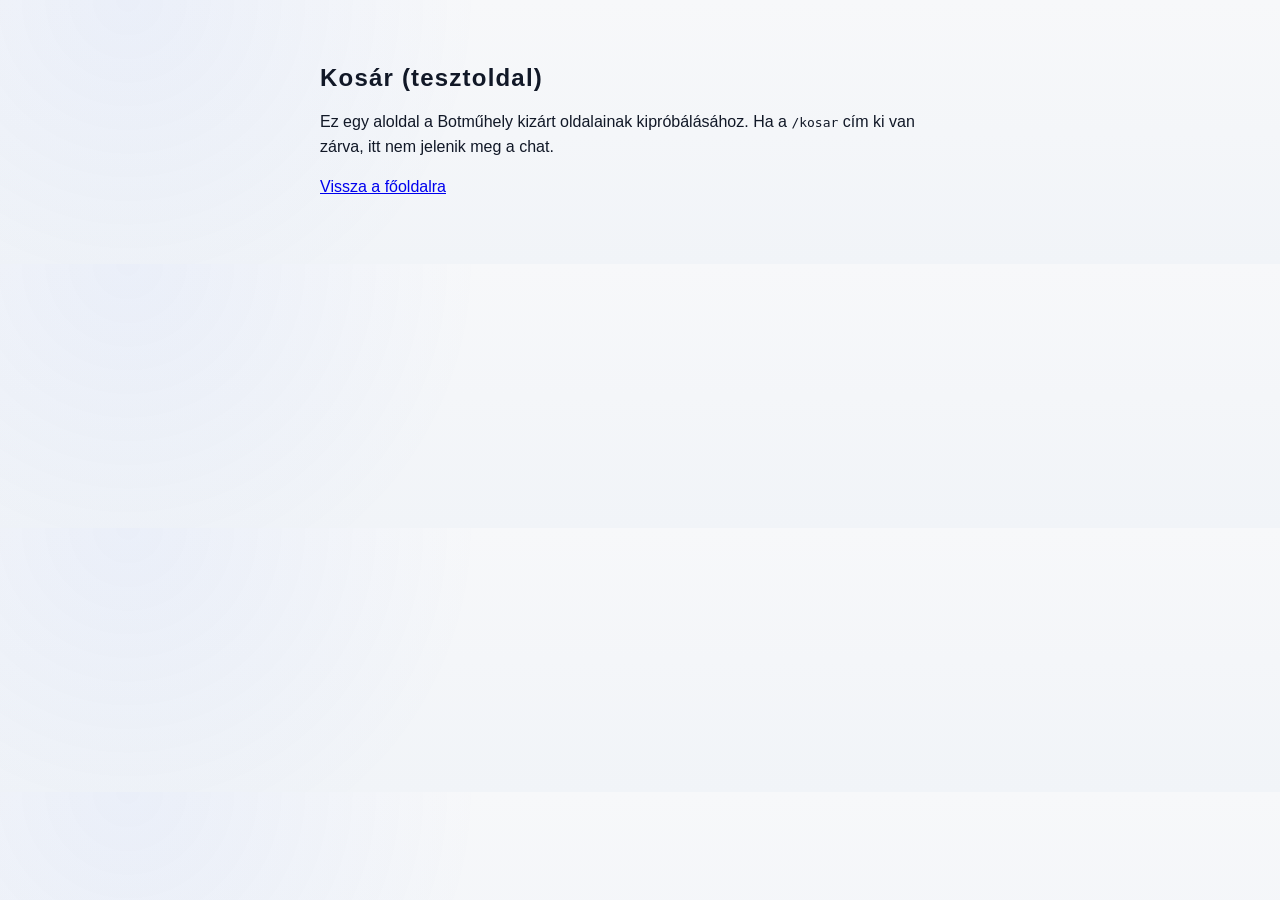
==== kosar/index.html @ 87454bea "Tesztoldal: /kosar aloldal a Botműhely kizárt oldalainak kipróbálásához Co-Authored-By: Claude Opus " ====
<!DOCTYPE html>
<html lang="hu">
<head>
<meta charset="UTF-8">
<meta name="viewport" content="width=device-width, initial-scale=1, viewport-fit=cover">
<title>Kosár (tesztoldal) — Kormány Gábor</title>
<link rel="icon" type="image/x-icon" href="../images/loader.png" sizes="any">
<link rel="stylesheet" href="../css/styles.css">
</head>
<body>
<main style="max-width: 640px; margin: 64px auto; padding: 0 16px;">
  <h1>Kosár (tesztoldal)</h1>
  <p>Ez egy aloldal a Botműhely kizárt oldalainak kipróbálásához. Ha a <code>/kosar</code> cím ki van zárva, itt nem jelenik meg a chat.</p>
  <p><a href="../">Vissza a főoldalra</a></p>
</main>
<script src="https://www.botmuhely.hu/widget.js" data-seged="4be10020-cd37-402e-bfdb-7804499a1a12" async></script>
</body>
</html>
---- css/styles.css ----
body{
  background:
    radial-gradient(circle at 12% 0%, rgba(37,99,235,0.06), transparent 35%),
    radial-gradient(circle at 100% 15%, rgba(124,58,237,0.05), transparent 42%),
    var(--paper);
  color:var(--ink);
  font-family:'IBM Plex Sans',sans-serif;
  line-height:1.55;
  -webkit-font-smoothing:antialiased;
}

/* =========================
   DESIGN TOKENS / VARIABLES
   ========================= */ 
  :root{
    --ink:#171A1D;
    --paper:#F5F1EA;
    --paper-strong:#EEE6D8;
    --accent:#D45A2D;
    --accent-soft:#E8A075;
    --teal:#214E48;
    --teal-soft:#DDEAE6;
    --muted:#6E655D;
    --line: rgba(23,26,29,0.12);
    --shadow: rgba(26,24,22,0.12);
    box-sizing:border-box;
    padding-top: env(safe-area-inset-top, 0px);
    padding-bottom: env(safe-area-inset-bottom, 0px);
  }
  @media (prefers-color-scheme: dark){
    :root:not([data-theme="light"]){
      --ink:#F5F1EA; --paper:#171A1D; --paper-strong:#201F1D; --teal:#B9D9D2; --teal-soft: rgba(185,217,210,0.14); --line: rgba(245,241,234,0.12); --muted:#C9C0B4; --shadow: rgba(0,0,0,0.28);
    }
  }
  :root{
  --ink:#111827;
  --paper:#F7F8FA;
  --paper-strong:#EEF1F5;

  --accent:#2563EB;
  --accent-soft:#93B4F5;

  --teal:#315A68;
  --teal-soft:#E7F0F3;

  --muted:#64748B;
  --line:rgba(17,24,39,0.11);
  --shadow:rgba(15,23,42,0.12);

  box-sizing:border-box;
  padding-top:env(safe-area-inset-top,0px);
  padding-bottom:env(safe-area-inset-bottom,0px);
}

@media (prefers-color-scheme: dark){
  :root:not([data-theme="light"]){
    --ink:#F8FAFC;
    --paper:#111827;
    --paper-strong:#1A2332;

    --accent:#60A5FA;
    --accent-soft:#93C5FD;

    --teal:#9CC4D0;
    --teal-soft:rgba(156,196,208,0.12);

    --muted:#AAB5C5;
    --line:rgba(248,250,252,0.12);
    --shadow:rgba(0,0,0,0.28);
  }
}

:root[data-theme="dark"]{
  --ink:#F8FAFC;
  --paper:#111827;
  --paper-strong:#1A2332;

  --accent:#60A5FA;
  --accent-soft:#93C5FD;

  --teal:#9CC4D0;
  --teal-soft:rgba(156,196,208,0.12);

  --muted:#AAB5C5;
  --line:rgba(248,250,252,0.12);
  --shadow:rgba(0,0,0,0.28);
}

/* Chrome, Edge, Safari */
::-webkit-scrollbar {
  width: 10px;
  height: 10px;
  background: rgba(37, 115, 235, 0.06);
}

::-webkit-scrollbar-track {
  background: rgba(37, 115, 235, 0.08);
  border-radius: 999px;
  border: 1px solid rgba(37, 115, 235, 0.06);
}

::-webkit-scrollbar-thumb {
  background: linear-gradient(180deg, #2573EB 0%, #3a7df2 100%);
  border: 2px solid rgba(255,255,255,0.9);
  border-radius: 999px;
  box-shadow: 0 0 0 1px rgba(37, 115, 235, 0.12), 0 0 10px rgba(37, 115, 235, 0.22);
  min-height: 40px;
}

::-webkit-scrollbar-thumb:hover {
  background: linear-gradient(180deg, #1c63d9 0%, #2d78f0 100%);
}

/* Firefox */
* {
  scrollbar-width: thin;
  scrollbar-color: #2573EB rgba(37, 115, 235, 0.08);
}

html {
  overflow-y: scroll;
}

html.has-custom-scrollbar {
  scrollbar-width: none;
}

html.has-custom-scrollbar::-webkit-scrollbar {
  display: none;
}

.page-scrollbar-track {
  position: fixed;
  top: 8px;
  right: 3px;
  bottom: 8px;
  z-index: 9999;
  width: 14px;
  border: 1px solid rgba(37, 115, 235, 0.12);
  border-radius: 999px;
  background: rgba(37, 115, 235, 0.08);
  cursor: pointer;
  touch-action: none;
}

.page-scrollbar-thumb {
  position: absolute;
  top: 0;
  left: 1px;
  width: 10px;
  min-height: 32px;
  border: 2px solid rgba(255, 255, 255, 0.9);
  border-radius: 999px;
  background: linear-gradient(180deg, #2573EB 0%, #3a7df2 100%);
  box-shadow: 0 0 0 1px rgba(37, 115, 235, 0.12), 0 0 10px rgba(37, 115, 235, 0.22);
  cursor: grab;
  touch-action: none;
}

.page-scrollbar-thumb:active {
  cursor: grabbing;
}

.page-scrollbar-thumb:focus-visible {
  outline: 2px solid var(--ink);
  outline-offset: 2px;
}

#animationToggle {
  position: fixed;
  right: 16px;
  bottom: 16px;
  z-index: 9999;
  border: 1px solid rgba(37, 115, 235, 0.2);
  border-radius: 999px;
  background: rgba(255, 255, 255, 0.82);
  color: #1d4ed8;
  font: 600 10px/1 'Space Grotesk', sans-serif;
  letter-spacing: 0.08em;
  text-transform: uppercase;
  padding: 9px 13px;
  box-shadow: 0 10px 22px rgba(37, 115, 235, 0.12);
  backdrop-filter: blur(8px);
  cursor: pointer;
  transition: transform 0.2s ease, box-shadow 0.2s ease, background 0.2s ease;
}

#animationToggle:hover {
  transform: translateY(-1px);
  box-shadow: 0 12px 24px rgba(37, 115, 235, 0.16);
  background: rgba(255, 255, 255, 0.96);
}

body.animations-disabled *,
body.animations-disabled *::before,
body.animations-disabled *::after {
  animation: none !important;
  animation-duration: 0.001ms !important;
  animation-iteration-count: 1 !important;
  transition-duration: 0.001ms !important;
  transition-delay: 0ms !important;
}

body.animations-disabled .card-body {
  max-height: none !important;
}

/* =========================
   BASE / PAGE LAYOUT
   ========================= */
body{
  margin:0;
  background:
    radial-gradient(
      circle at 10% 0%,
      rgba(37,99,235,0.06),
      transparent 30%
    ),
    linear-gradient(
      180deg,
      var(--paper) 0%,
      #F1F4F8 100%
    );
  color:var(--ink);
  font-family:'IBM Plex Sans',sans-serif;
  line-height:1.55;
  -webkit-font-smoothing:antialiased;
}

.wrap{
  max-width:900px;
  margin:0 auto;
  padding:0 24px;
}

/* =========================
   HERO SECTION
   ========================= */
.hero-shell{
  width:100vw;
  margin-left:calc(50% - 50vw);

  background:
    linear-gradient(
      90deg,
      rgba(247,248,250,0.98) 0%,
      rgba(247,248,250,0.96) 52%,
      rgba(238,242,247,0.96) 100%
    );

  border-bottom:1px solid var(--line);
}

/*
.hero{
  min-height:100svh;
  height:auto;

  display:grid;
  grid-template-columns:minmax(0,1.08fr) minmax(420px,0.92fr);

  align-items:stretch;

  max-width:1440px;
  margin:0 auto;

  padding:0 32px;
}
*/
.hero-copy{
  display:flex;
  align-items:center;

  padding:64px 32px 64px 0;

  min-width:0;
}

.header-text{
  max-width:620px;
  margin-left:80px;
}

.hero-visual{
  position:relative;

  display:flex;
  align-items:center;
  justify-content:center;

  min-height:100svh;
  height:100svh;

  padding:0 0 0 32px;

  overflow:hidden;
}

.portrait{
  display:block;
  width:100%;
  height:100%;
  object-fit:cover;
  object-position:top center;
  border-radius:0;
}

/* =========================
   SECTION TITLE + BADGE
   ========================= */
.section-heading-row {
  display: flex;
  align-items: center;
  gap: 14px;
  margin-bottom: 10px;
  line-height: 1;
}

.hero-badge {
  position: relative;
  width: 44px;
  height: 44px;
  display: flex;
  align-items: center;
  justify-content: center;
  flex-shrink: 0;
  transform: translateY(-1px);
  margin-top:-12px
}

.hero-badge-ring {
  position: absolute;
  inset: 0;
  border-radius: 50%;
  background: conic-gradient(
    from 0deg,
    #2573EB 0deg 300deg,
    rgba(255,255,255,0.2) 300deg 360deg
  );
  box-shadow: 0 0 12px rgba(37, 115, 235, 0.35);
  animation: spin-loader 1.2s linear infinite;
  animation-play-state: paused;
  -webkit-mask: radial-gradient(farthest-side, transparent calc(100% - 6px), #000 0);
  mask: radial-gradient(farthest-side, transparent calc(100% - 6px), #000 0);
}

.section-heading-row.in-view .hero-badge-ring {
  animation-play-state: running;
}

.hero-badge-orb {
  position: relative;
  width: 12px;
  height: 12px;
  border-radius: 50%;
  background: #2573EB;
  box-shadow:
    0 0 0 2px rgba(255,255,255,0.95),
    0 0 6px rgba(37,115,235,0.4);
}

/* =========================
   TYPOGRAPHY / HEADINGS
   ========================= */
.kicker{
    font-family:'Orbitron',sans-serif;

  color:var(--accent);

  font-size:12px;
  margin-bottom:18px;

  letter-spacing:0.14em;
  text-transform:uppercase;
}

h1{
  font-family:'Orbitron',sans-serif;
  font-weight:700;

  /*
    Kicsit kisebb, hogy kényelmesen kiférjen a négyzetes hero helyen.
  */
  font-size:clamp(24px,0.95vw,38px);

  line-height:1.15;

  margin:0 0 0px;

  letter-spacing:0.05em;

  /*
    Kicsit szélesebb blokkolás, hogy a sorhossz és a magasság komolyabban igazodjon.
  */
  display:inline-block;
  min-height:1.2em;
  white-space:pre-line;
  transition:height 0.15s ease;
}

h1.typewriter::after {
  content:"";
  display:inline-block;
  width:0.11em;
  height:0.9em;
  margin-left:0.08em;
  vertical-align:-0.08em;
  background:var(--accent);
  animation:cursor-blink 0.8s steps(1) infinite;
}

@keyframes cursor-blink {
  50% { opacity:0; }
}

.lede{
  font-size:clamp(16px,1.35vw,20px);

  max-width:39ch;

  color:var(--ink);
  opacity:0.72;

  line-height:1.6;

  margin:0;
}

  @media (max-width: 900px){
    .hero{height:auto; min-height:100vh; grid-template-columns:1fr; padding:0 24px;}
    .hero-copy{padding:64px 0 32px;}
    .header-text{margin-left:0;}
    .hero-visual{height:auto; min-height:56vh; padding:0 0 24px; border-left:none; border-top:1px solid var(--line);}
    .portrait{width:100%; height:56vh; min-height:56vh; border-radius:20px;}
    h1{max-width:100%; letter-spacing:-0.05em;}
    .lede{max-width:100%;}
  }

/* =========================
   CASE STUDIES / CARDS
   ========================= */
  .case-card{
    border:1px solid var(--line); border-radius:18px; padding:26px 24px; margin-bottom:16px;
    background:rgba(255,255,255,0.18); box-shadow:0 10px 24px rgba(23,26,29,0.02);
  }
  .case-card .tag{
    font-family:'Space Grotesk',sans-serif; font-size:12px; color:var(--accent); font-weight:700; margin-bottom:10px; letter-spacing:0.12em; text-transform:uppercase;
  }
  .case-card h3{font-family:'orbitron',sans-serif; font-size:19px; font-weight:600; margin:0 0 16px;}
  .case-grid{display:grid; grid-template-columns:1fr 1fr 1fr; gap:20px;}
  @media (max-width:640px){ .case-grid{grid-template-columns:1fr;} }
  .case-field b{
    display:block; font-family:'Space Grotesk',sans-serif; font-size:12.5px;
    color:var(--muted); margin-bottom:6px; font-weight:600;
  }
  .case-field p{margin:0; font-size:15px; opacity:0.75; font-style:italic;}
  section{padding:56px 0; border-top:1px solid var(--line);}
  h2{font-family:'Orbitron',sans-serif; font-weight:600; font-size:26px; margin:0 0 12px; letter-spacing:-0.04em;}
  .section-intro{max-width:58ch; opacity:0.78; margin-bottom:36px; font-size:16px; line-height:1.7;}

  .card{border:1px solid var(--line); border-radius:16px; margin-bottom:12px; overflow:hidden; background:rgba(255,255,255,0.12);}
  .card-head{
    display:flex; justify-content:space-between; align-items:center; gap:16px;
    padding:20px 22px; cursor:pointer; user-select:none;
  }
  .card-head h3{font-family:'Orbitron',sans-serif; font-size:18px; font-weight:600; margin:0;}
  .card-head .idea-num{font-size:13px; color:var(--muted); font-family:'Space Grotesk',sans-serif; flex-shrink:0;}
  .chev{width:18px; height:18px; flex-shrink:0; transition:transform .25s ease; color:var(--accent);}
  .card.open .chev{transform:rotate(45deg);}
  .card-body{
    max-height:0; overflow:hidden; transition:max-height .35s ease;
  }
  .card-body-inner{padding:0 22px 24px; font-size:15.5px; opacity:0.85; max-width:60ch;}
  .card.open .card-body{max-height:260px;}

/* =========================
   META BOX / FOOTER
   ========================= */
  .meta-box{
    border-left:3px solid var(--accent); padding:20px 24px; background: linear-gradient(90deg, rgba(37,99,235,0.08), rgba(255,255,255,0));
    font-size:15.5px; border-radius:0 18px 18px 0;
  }
  .meta-box p{margin:0 0 12px;}
  .meta-box p:last-child{margin-bottom:0;}
  .meta-box b{color:var(--teal);}

  footer{padding:64px 0 96px; border-top:1px solid var(--line);}
  footer p{max-width:50ch; opacity:0.8;}
  .cta{
    display:inline-block; margin-top:18px; padding:13px 26px;
    border:1px solid var(--ink); border-radius:999px;
    font-family:'Space Grotesk',sans-serif; font-weight:600; font-size:15px;
    color:var(--ink); text-decoration:none; background:linear-gradient(135deg, rgba(212,90,45,0.08), rgba(33,78,72,0.08));
    transition:transform .2s ease, box-shadow .2s ease;
  }
  .cta:hover{ transform:translateY(-1px); box-shadow:0 10px 22px rgba(23,26,29,0.08); }

  @media (prefers-reduced-motion: reduce){
    .chev, .card-body{transition:none;}
  }




.skills-section{
  box-sizing:border-box;
  width:calc(100% - 32px);
  margin:48px auto;
  padding:36px 32px;
  background:#fff;
  border:1px solid var(--line);
  border-radius:20px;
  box-shadow:0 16px 40px rgba(15,23,42,0.06);
}

  .skill-list{ display:flex; flex-direction:column; gap:30px; }

.skill-row{ display:flex; flex-direction:column; gap:12px; }

.skill-label{
  font-family:'Space Grotesk',sans-serif;
  font-size:16px; font-weight:600;
  letter-spacing:0.02em;
}

.skill-track{
  position:relative;
  height:28px;
  display:flex;
  align-items:center;
  justify-content:space-between;
}

.skill-line{
  position:absolute;
  left:0; right:0; top:50%;
  height:3px; transform:translateY(-50%);
  background:var(--line);
  border-radius:999px;
}

.skill-fill{
  position:absolute;
  left:0; top:50%;
  height:3px; transform:translateY(-50%);
  width:0%;
  border-radius:999px;
  background:linear-gradient(90deg, #22D3EE 0%, var(--accent) 55%, #7C3AED 100%);
  box-shadow:0 0 10px rgba(37,99,235,0.45);
  transition:width 2.4s cubic-bezier(.25,.9,.3,1);
  transition-delay:calc(var(--row-delay, 0) * 1s);
}

.skill-row:nth-child(1) .skill-fill{ --row-delay:0.05; }
.skill-row:nth-child(2) .skill-fill{ --row-delay:0.2; }
.skill-row:nth-child(3) .skill-fill{ --row-delay:0.35; }
.skill-row:nth-child(4) .skill-fill{ --row-delay:0.5; }
.skill-row:nth-child(5) .skill-fill{ --row-delay:0.65; }
.skill-row:nth-child(6) .skill-fill{ --row-delay:0.8; }

.skills-section.in-view .skill-row .skill-fill{
  width:calc((var(--level) - 1) / 4 * 100%);
}

.skill-dot{
  position:relative;
  width:22px; height:22px;
  border-radius:50%;
  background:#fff;
  border:2px solid var(--line);
  transition:all 1.7s cubic-bezier(.25,.9,.3,1);
  transition-delay:calc(var(--row-delay, 0) * 1s);
  z-index:1;
}

.skills-section.in-view .skill-row[style*="--level"] .skill-dot{
  transition-delay:calc(var(--row-delay, 0) * 1s + var(--i) * 0.14s);
}

.skills-section.in-view .skill-row .skill-dot{
  --passed: clamp(0, calc(var(--level) - 1 - var(--i)), 1);
}

/* dot fill state driven by comparing --i to --level via JS class (simpler & more reliable than pure CSS) */
.skill-dot.filled{
  border-color:transparent;
  background:linear-gradient(135deg, #22D3EE, var(--accent));
  box-shadow:0 0 0 3px rgba(37,99,235,0.15), 0 0 10px rgba(37,99,235,0.5);
}
.skill-dot.active{
  width:26px; height:26px;
  background:linear-gradient(135deg, var(--accent), #7C3AED);
  box-shadow:0 0 0 4px rgba(124,58,237,0.15), 0 0 16px rgba(124,58,237,0.6);
}

@media (prefers-reduced-motion: reduce){
  .skill-fill, .skill-dot{ transition:none; }
}

.skill-description{
  font-family:'IBM Plex Sans',sans-serif;
  font-size:14px;
  font-style:italic;
  font-weight:400;
  color:var(--muted);
  line-height:1.5;
  max-width:60ch;
  margin-top:2px;
}


.skill-label-row{
  display:flex;
  align-items:center;
  gap:8px;
}

.skill-info{
  width:18px; height:18px;
  border-radius:50%;
  border:1px solid var(--accent);
  background:transparent;
  color:var(--accent);
  font-family:'Space Grotesk',sans-serif;
  font-size:11px;
  font-style:italic;
  font-weight:700;
  line-height:1;
  display:flex;
  align-items:center;
  justify-content:center;
  cursor:pointer;
  padding:0;
  flex-shrink:0;
  transition:background .2s ease, color .2s ease, box-shadow .2s ease;
}

.skill-info:hover,
.skill-info:focus-visible{
  background:var(--accent);
  color:#fff;
  box-shadow:0 0 10px rgba(37,99,235,0.45);
}
.skill-popup-overlay{
  position:fixed; inset:0;
  background:rgba(10,14,20,0.6);
  backdrop-filter:blur(6px);
  display:none;
  align-items:center;
  justify-content:center;
  padding:24px;
  z-index:10000;
}
.skill-popup-overlay.open{ display:flex; animation:popup-fade .2s ease; }

@keyframes popup-fade{
  from{ opacity:0; }
  to{ opacity:1; }
}

.skill-popup{
  position:relative;
  background:linear-gradient(180deg, rgba(255,255,255,0.98), rgba(247,248,250,0.98));
  border:1px solid var(--line);
  border-radius:20px;
  max-width:500px;
  width:100%;
  max-height:80vh;
  overflow-y:auto;
  padding:26px 28px 28px;
  box-shadow:
    0 24px 60px rgba(15,23,42,0.35),
    0 0 0 1px rgba(37,99,235,0.08),
    0 0 40px rgba(37,99,235,0.18);
  animation:popup-in .25s cubic-bezier(.25,.9,.3,1);
}

@keyframes popup-in{
  from{ opacity:0; transform:translateY(8px) scale(.98); }
  to{ opacity:1; transform:translateY(0) scale(1); }
}

.skill-popup::before{
  content:"";
  position:absolute; inset:0;
  border-radius:20px;
  padding:1px;
  background:linear-gradient(135deg, #22D3EE, var(--accent) 45%, #7C3AED);
  -webkit-mask:linear-gradient(#000 0 0) content-box, linear-gradient(#000 0 0);
  -webkit-mask-composite:xor;
  mask-composite:exclude;
  opacity:0.5;
  pointer-events:none;
}

.skill-popup-head{
  display:flex;
  align-items:center;
  gap:10px;
  margin-bottom:18px;
}

.skill-popup-badge{
  position:relative;
  width:26px; height:26px;
  display:flex; align-items:center; justify-content:center;
  flex-shrink:0;
}
.skill-popup-ring{
  position:absolute; inset:0;
  border-radius:50%;
  background:conic-gradient(from 0deg, #2573EB 0deg 300deg, rgba(255,255,255,0.2) 300deg 360deg);
  box-shadow:0 0 10px rgba(37,115,235,0.4);
  animation:spin-loader 1.2s linear infinite;
  -webkit-mask:radial-gradient(farthest-side, transparent calc(100% - 4px), #000 0);
  mask:radial-gradient(farthest-side, transparent calc(100% - 4px), #000 0);
}
.skill-popup-orb{
  width:8px; height:8px;
  border-radius:50%;
  background:var(--accent);
  box-shadow:0 0 0 2px rgba(255,255,255,0.95), 0 0 6px rgba(37,115,235,0.4);
}

.skill-popup-kicker{
  font-family:'Orbitron',sans-serif;
  font-size:11px;
  font-weight:700;
  letter-spacing:0.16em;
  text-transform:uppercase;
  color:var(--accent);
  flex:1;
}

.skill-popup-close{
  width:26px; height:26px;
  border-radius:50%;
  border:1px solid var(--line);
  background:transparent;
  color:var(--muted);
  font-size:13px;
  cursor:pointer;
  transition:background .2s ease, color .2s ease;
}
.skill-popup-close:hover{ background:var(--line); color:var(--ink); }

.skill-popup-body{
  font-family:'IBM Plex Sans',sans-serif;
  font-size:15px;
  line-height:1.7;
  color:var(--ink);
  white-space:pre-line;
  min-height:1.4em;
}

.skill-popup-body.typewriter::after{
  content:"";
  display:inline-block;
  width:0.5em;
  height:1em;
  margin-left:2px;
  vertical-align:-0.15em;
  background:var(--accent);
  animation:cursor-blink 0.8s steps(1) infinite;
}
.skill-popup-body.typewriter.done::after{
  display:none;
}


.intro-split{
  width: min(75vw, 1200px);
  max-width: 1200px;
  margin: 64px auto 0;
  margin-bottom: 64px;
  padding: 56px 52px;
  display: grid;
  grid-template-columns: 1.6fr 1fr;
  gap: 40px;
  align-items: center;
  background: rgba(255, 255, 255, 0.9);
  border: 1px solid var(--line);
  border-radius: 28px;
  box-shadow: 0 18px 40px rgba(15, 23, 42, 0.04);
}

.intro-split-text{
  display:flex;
  flex-direction:column;
  gap:18px;
}

.intro-split-text h2{
  font-family:'Orbitron',sans-serif;
  font-weight:700;
  font-size:clamp(24px, 3vw, 32px);
  line-height:1.25;
  margin:0;
  color:var(--ink);
}

.intro-split-visual{
  display:flex;
  justify-content:center;
  min-width:0;
}

.intro-portrait-ring{
  position:relative;
  width:min(260px, 40vw);
  height:min(260px, 40vw);
  aspect-ratio:1 / 1;
  flex-shrink:0;
  border-radius:50%;
  padding:5px;
  background:linear-gradient(135deg, #22D3EE, var(--accent) 55%, #7C3AED);
  box-shadow:0 16px 40px rgba(37,99,235,0.22);
}

.intro-portrait-ring::before{
  content:"";
  position:absolute;
  inset:-14px;
  border-radius:50%;
  border:1px solid var(--line);
  pointer-events:none;
}

.intro-portrait{
  display:block;
  width:100%;
  height:100%;
  object-fit:cover;
  border-radius:50%;
  border:3px solid var(--paper);
  object-position:top center;

}

@media (max-width:760px){
  .skills-section{
    width:calc(100% - 8px);
    margin:32px auto;
    padding:28px 20px;
  }

  .intro-split{
    width: min(100%, calc(100% - 24px));
    max-width: none;
    padding: 36px 20px;
    grid-template-columns: 1fr;
    text-align: center;
    gap: 32px;
    border-radius: 22px;
  }
  .intro-split-text{ align-items:center; }
  .eyebrow{ justify-content:center; }
  .intro-portrait-ring{
    width: min(220px, 64vw);
    height: min(220px, 64vw);
  }
}

.justify {
  text-align: justify;
  text-justify: inter-word;
}
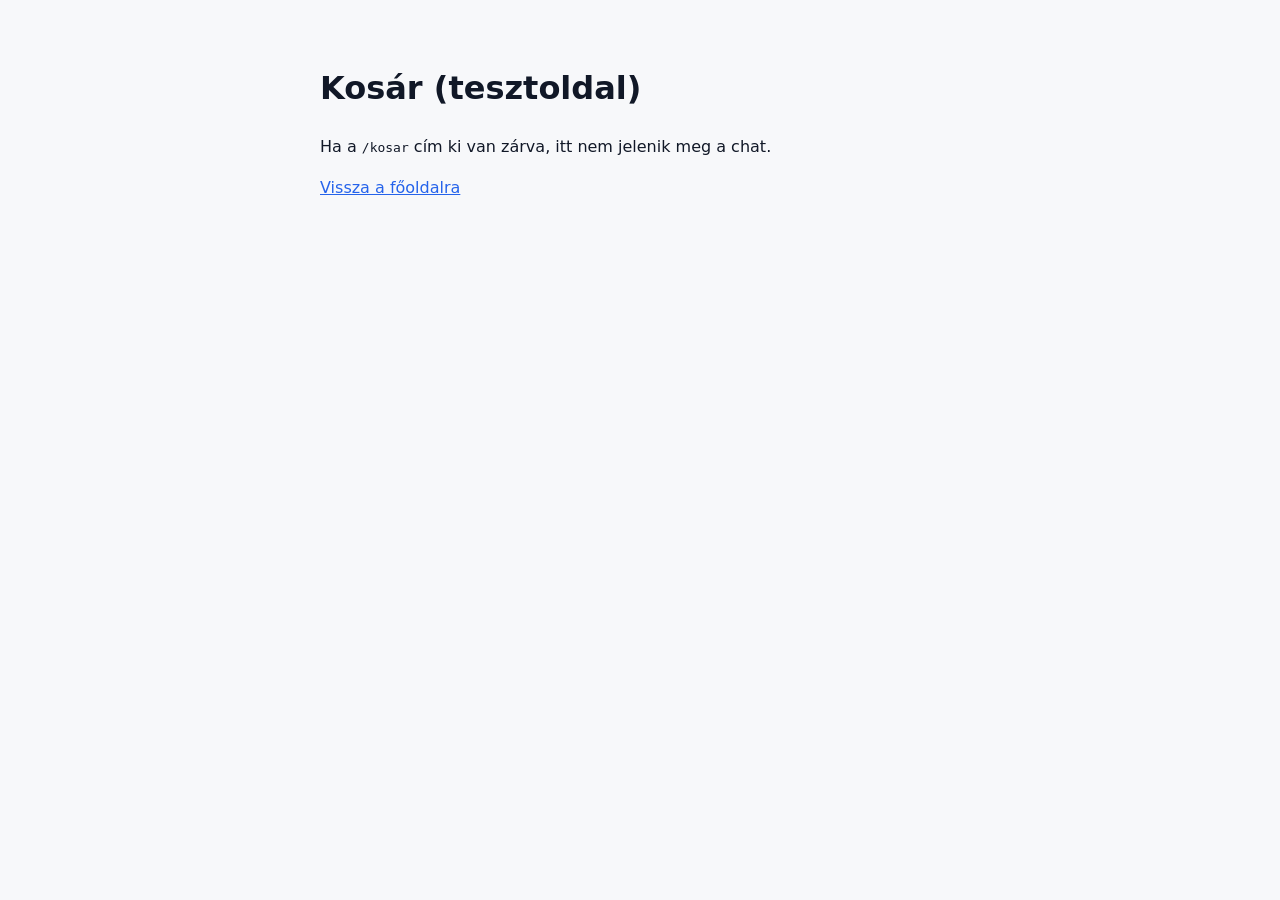
==== commit bfdce50e: "Tiszta Botműhely widget tesztoldal Co-Authored-By: Claude Opus 5.5 <noreply@anthropic.com>" ====
--- a/kosar/index.html
+++ b/kosar/index.html
@@ -2,15 +2,15 @@
 <html lang="hu">
 <head>
 <meta charset="UTF-8">
-<meta name="viewport" content="width=device-width, initial-scale=1, viewport-fit=cover">
-<title>Kosár (tesztoldal) — Kormány Gábor</title>
-<link rel="icon" type="image/x-icon" href="../images/loader.png" sizes="any">
-<link rel="stylesheet" href="../css/styles.css">
+<meta name="viewport" content="width=device-width, initial-scale=1">
+<meta name="robots" content="noindex">
+<title>Kosár – Botműhely widget teszt</title>
+<link rel="stylesheet" href="../style.css">
 </head>
 <body>
-<main style="max-width: 640px; margin: 64px auto; padding: 0 16px;">
+<main>
   <h1>Kosár (tesztoldal)</h1>
-  <p>Ez egy aloldal a Botműhely kizárt oldalainak kipróbálásához. Ha a <code>/kosar</code> cím ki van zárva, itt nem jelenik meg a chat.</p>
+  <p>Ha a <code>/kosar</code> cím ki van zárva, itt nem jelenik meg a chat.</p>
   <p><a href="../">Vissza a főoldalra</a></p>
 </main>
 <script src="https://www.botmuhely.hu/widget.js" data-seged="4be10020-cd37-402e-bfdb-7804499a1a12" async></script>
--- a/style.css
+++ b/style.css
@@ -0,0 +1,32 @@
+:root {
+  color-scheme: light dark;
+  --paper: #F7F8FA;
+  --ink: #111827;
+  --accent: #2563EB;
+}
+
+@media (prefers-color-scheme: dark) {
+  :root {
+    --paper: #111827;
+    --ink: #F8FAFC;
+    --accent: #60A5FA;
+  }
+}
+
+body {
+  margin: 0;
+  background: var(--paper);
+  color: var(--ink);
+  font-family: system-ui, sans-serif;
+  line-height: 1.55;
+}
+
+main {
+  max-width: 640px;
+  margin: 64px auto;
+  padding: 0 16px;
+}
+
+a {
+  color: var(--accent);
+}
